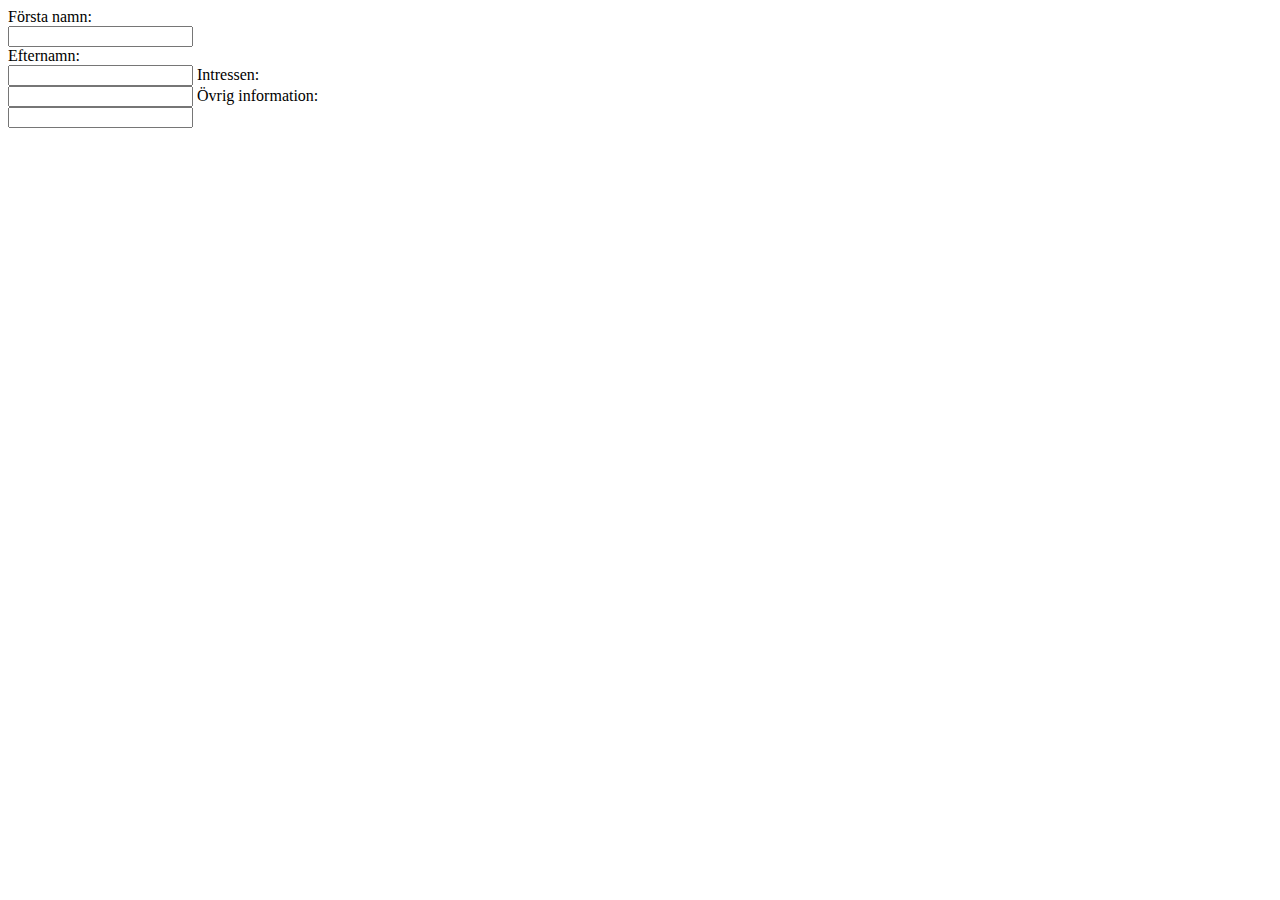
==== dejting-formular.html @ eb169300 "Dejtingformular" ====
<!DOCTYPE html>
<html lang="en">
<head>
    <meta charset="UTF-8">
    <meta name="viewport" content="width=device-width, initial-scale=1.0">
    <title>Dejtingformular</title>
</head>
<body>
    <form>
        <label for="fnamn">Första namn:</label><br>
        <input type="text" id="fnamn" name="fnamn"><br>
        <label for="enamn">Efternamn:</label><br>
        <input type="text" id="enamn" name="enamn">
        <label for="intressen">Intressen:</label><br>
        <input type="text" id="intressen" name="intressen">
        <label for="info">Övrig information:</label><br>
        <input type="text" id="info" name="info">
      </form>
</body>
</html>
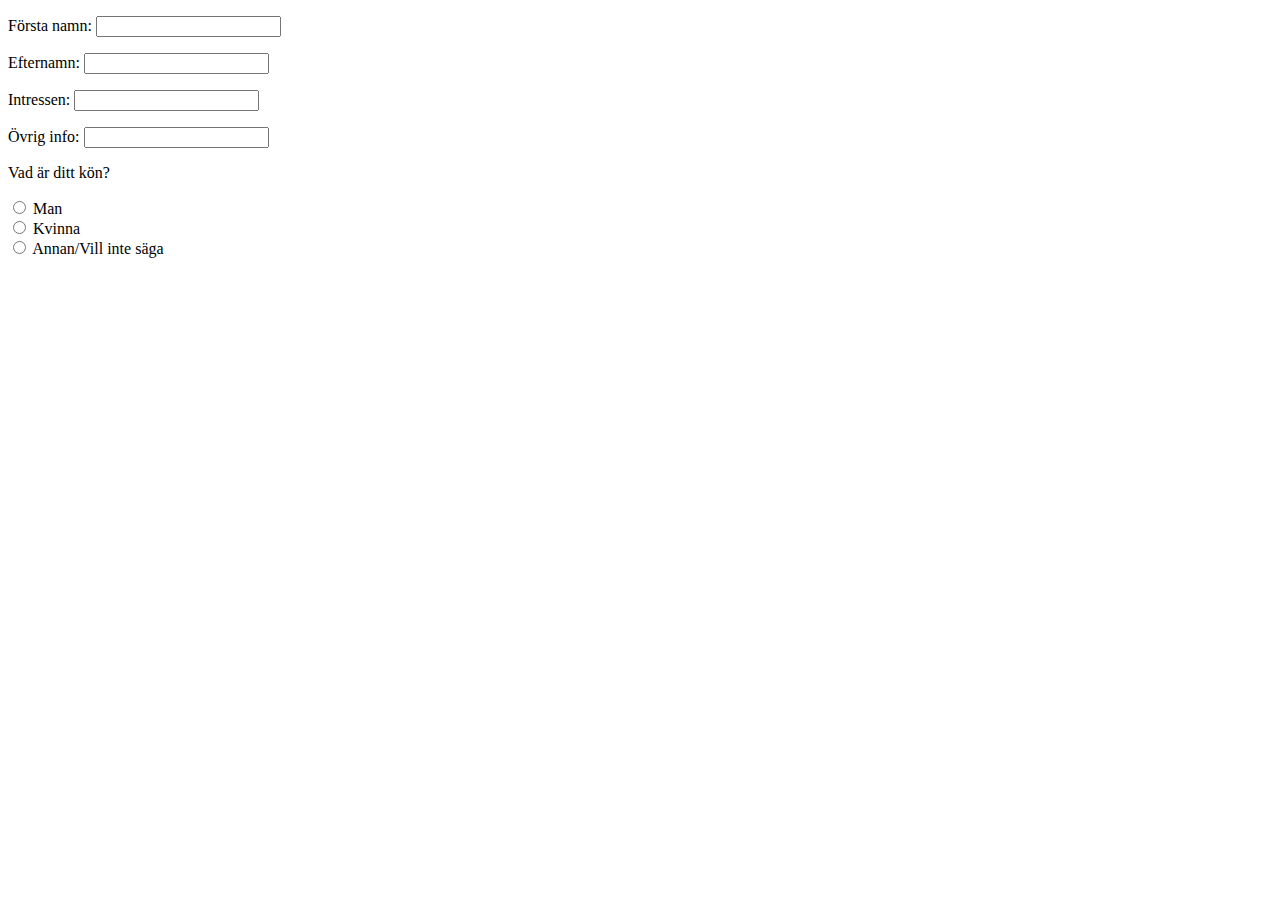
==== commit 05e5ed03: "uppdaterat dejtingformulär" ====
--- a/dejting-formular.html
+++ b/dejting-formular.html
@@ -7,14 +7,24 @@
 </head>
 <body>
     <form>
-        <label for="fnamn">Första namn:</label><br>
-        <input type="text" id="fnamn" name="fnamn"><br>
-        <label for="enamn">Efternamn:</label><br>
-        <input type="text" id="enamn" name="enamn">
-        <label for="intressen">Intressen:</label><br>
-        <input type="text" id="intressen" name="intressen">
-        <label for="info">Övrig information:</label><br>
-        <input type="text" id="info" name="info">
+        <p><label for="fnamn">Första namn:</label>
+        <input type="text" id="fnamn" name="fnamn"></p>
+        <p><label for="enamn">Efternamn:</label>
+        <input type="text" id="enamn" name="enamn"></p>
+        <p><label for="intressen">Intressen:</label>
+        <input type="text" id="intressen" name="intressen"></p>
+        <p><label for="info">Övrig info:</label>
+        <input type="text" id="info" name="info"></p>
       </form>
+
+      <p> Vad är ditt kön? </p>
+
+      <input type="radio" id="man" name="man" value="MAN">
+      <label for="man">Man</label><br>
+      <input type="radio" id="kvinna" name="kvinna" value="KVINNA">
+      <label for="kvinna">Kvinna</label><br>
+      <input type="radio" id="annan" name="annan" value="ANNAN">
+      <label for="annan">Annan/Vill inte säga</label>
+
 </body>
 </html>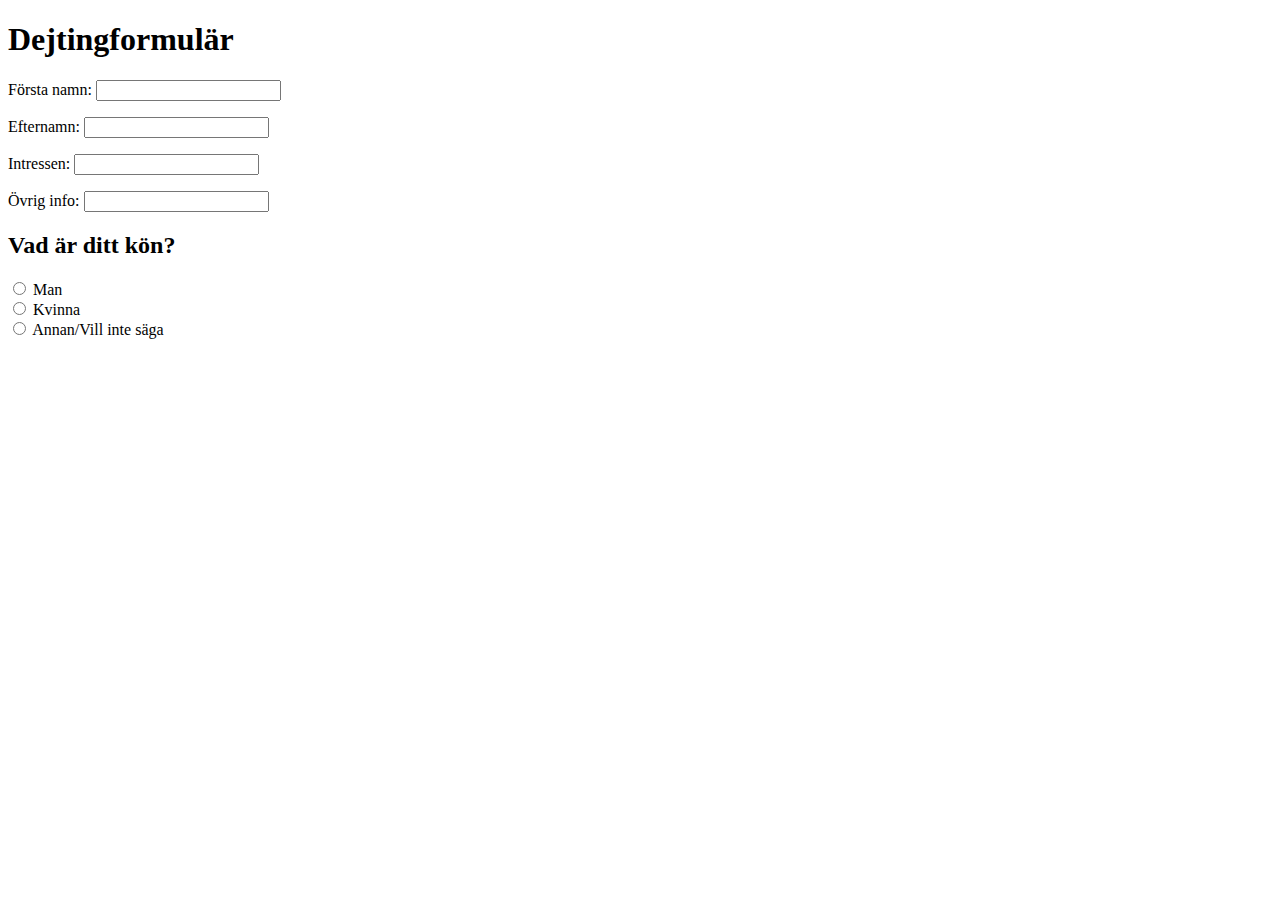
==== commit e81f1c2b: "ändrade format" ====
--- a/dejting-formular.html
+++ b/dejting-formular.html
@@ -7,6 +7,7 @@
 </head>
 <body>
     <form>
+        <h1> Dejtingformulär </h1>
         <p><label for="fnamn">Första namn:</label>
         <input type="text" id="fnamn" name="fnamn"></p>
         <p><label for="enamn">Efternamn:</label>
@@ -15,16 +16,16 @@
         <input type="text" id="intressen" name="intressen"></p>
         <p><label for="info">Övrig info:</label>
         <input type="text" id="info" name="info"></p>
-      </form>
+      
 
-      <p> Vad är ditt kön? </p>
-
+      <h2> Vad är ditt kön? </h2>
       <input type="radio" id="man" name="man" value="MAN">
       <label for="man">Man</label><br>
       <input type="radio" id="kvinna" name="kvinna" value="KVINNA">
       <label for="kvinna">Kvinna</label><br>
       <input type="radio" id="annan" name="annan" value="ANNAN">
       <label for="annan">Annan/Vill inte säga</label>
-
+    </form>
+      
 </body>
 </html>